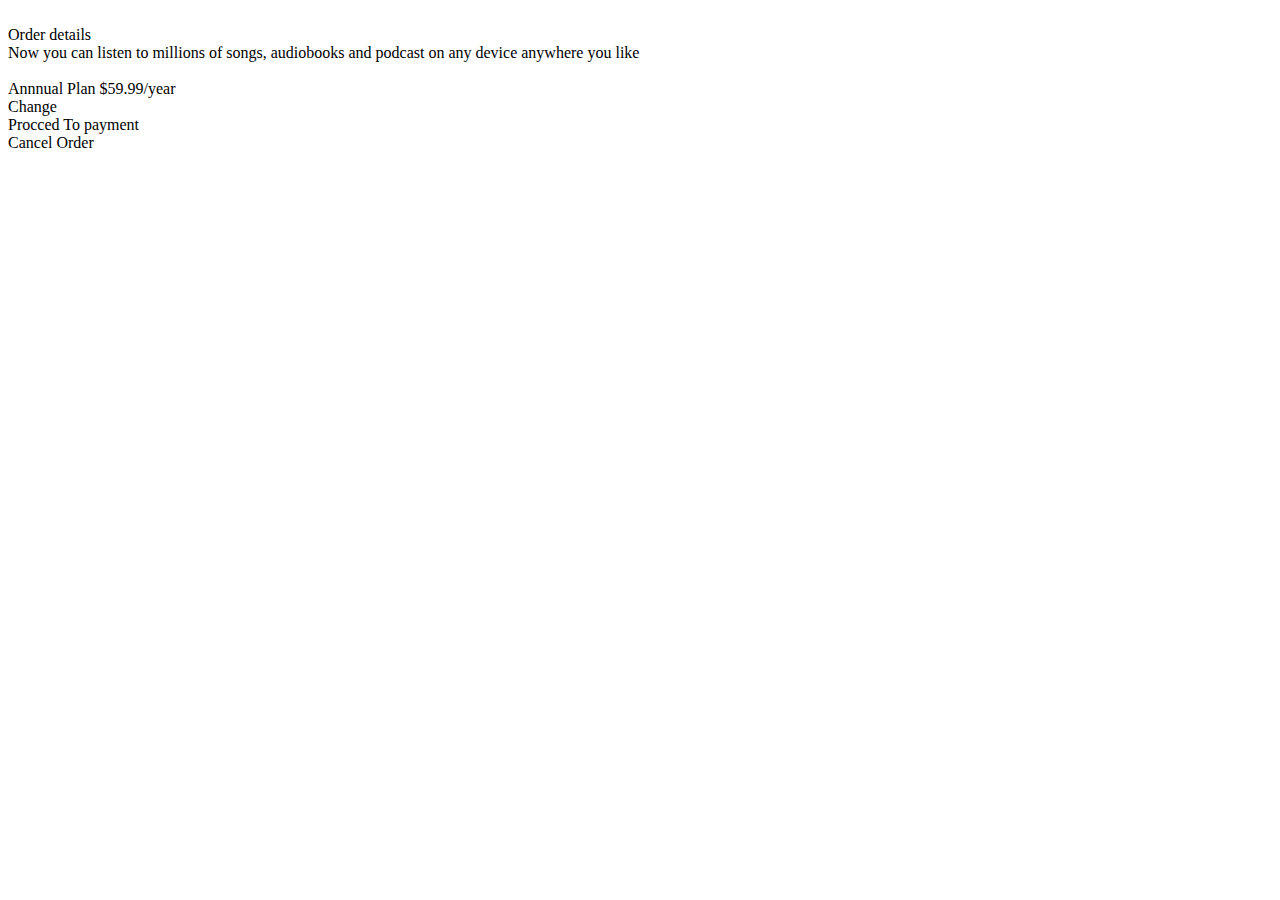
==== index-2.html @ 8a432af6 "Merge pull request #1 from alby0203/main" ====
<!DOCTYPE html>
<html lang="en">
<head>
    <meta charset="UTF-8">
    <meta http-equiv="X-UA-Compatible" content="IE=edge">
    <meta name="viewport" content="width=device-width, initial-scale=1.0">
    <link rel="stylesheet" href="styles.css">
    <link rel="shortcut icon" href="./images/favicon-32x32.png" type="image/x-icon">
    <title>TeaCups</title>
</head>
<body>
    <div class="container">
        <div class="imgBox">
            <img src="./images/illustration-hero.svg" alt="">
        </div>
        <div class="contentBox">
            <div class="txtBox">
                Order details
            </div>
            <div class="txtBox">
                Now you can listen to millions of songs, audiobooks and podcast on any device anywhere you like
            </div>
            <div class="txtBox">
                <div class="clickBtn">
                    <img src="./images/icon-music.svg" alt="">
                    <div class="byLine">
                        <span>Annnual Plan</span>
                        <span>$59.99/year</span>
                    </div>
                </div>
                <div class="clickBtn">Change</div>
            </div>
            <div class="txtBox">
                Procced To payment
            </div>
            <div class="txtBox">
                Cancel Order
            </div>
        </div>
    </div>
</body>
</html>
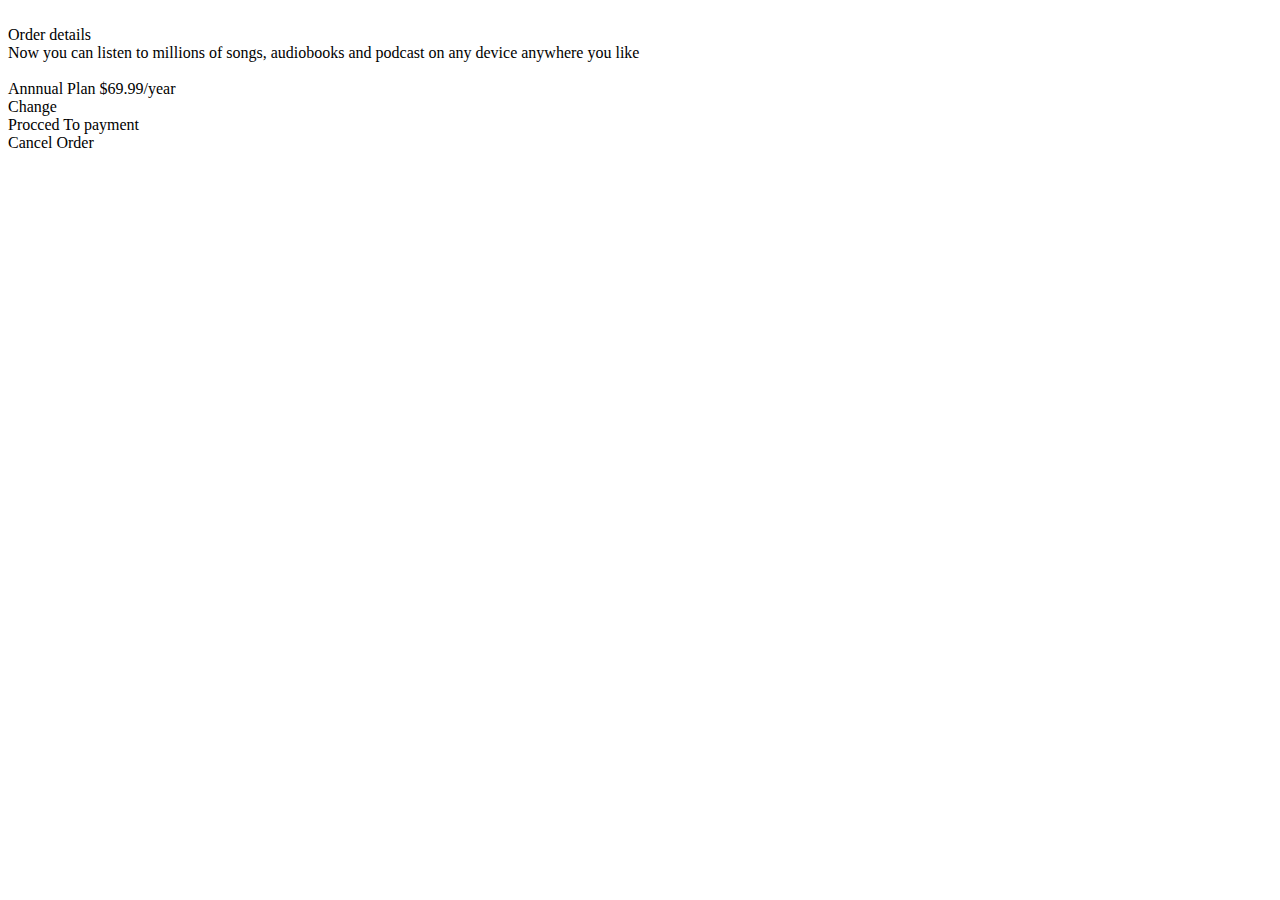
==== commit 01bcfd64: "Merge pull request #11 from sanjaysunil34/patch-1" ====
--- a/index-2.html
+++ b/index-2.html
@@ -25,7 +25,7 @@
                     <img src="./images/icon-music.svg" alt="">
                     <div class="byLine">
                         <span>Annnual Plan</span>
-                        <span>$59.99/year</span>
+                        <span>$69.99/year</span>
                     </div>
                 </div>
                 <div class="clickBtn">Change</div>
